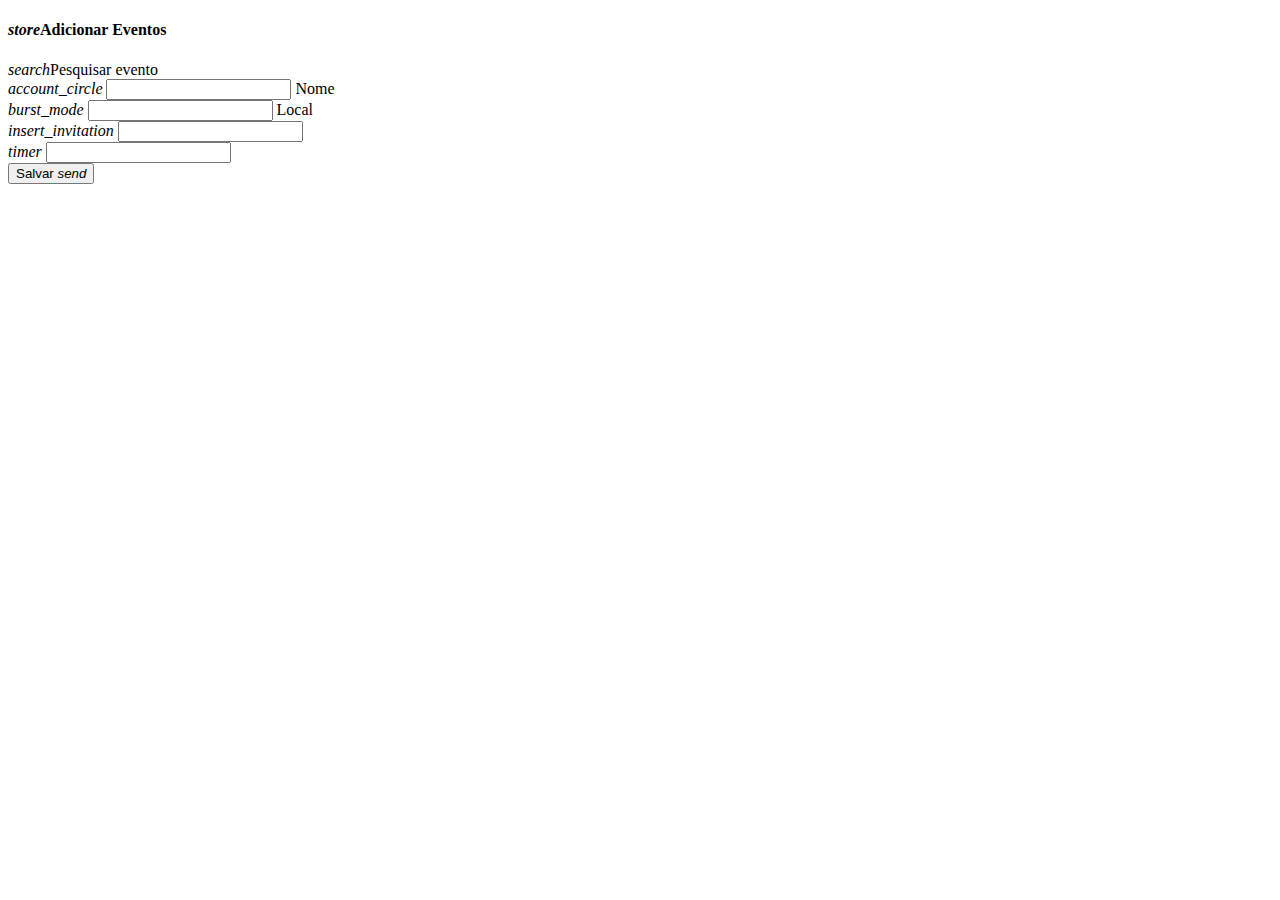
==== src/main/resources/templates/evento/CadastroEvento.html @ 21835182 "meu primeiro commit" ====
<!DOCTYPE html>
<html xmlns="http://www.w3.org/1999/xhtml"
	  xmlns:th="http://www.thymeleaf.org"
	  xmlns:layout="http://www.ultraq.net.nz/thymeleaf/layout"
	  layout:decorator="/layout/LayoutPadrao">

<head>
   <title>Cadastro de Eventos</title>
</head>



<section layout:fragment="conteudo">


   <div class="row">
		
		
	<form class="col s12" method="post">

    <h4><i class="material-icons">store</i>Adicionar Eventos</h4>
    <a class="waves-effect waves-light btn" th:href="@{/eventos}"><i class="material-icons left">search</i>Pesquisar evento</a>
 
			<div class="row">

				<div class="input-field col s6">
                   <i class="material-icons prefix">account_circle</i>
					<input id="nome" type="text" class="validate"/> 
						<label for="nome">Nome</label>
				</div>

				<div class="input-field col s6">
				<i class="material-icons prefix">burst_mode</i>
					<input  id="local" type="text" class="validate"/> 
					<label for="local">Local</label>
				</div>
				
			</div>


			<div class="row">
				<div class="input-field col s6">
				<i class="material-icons prefix">insert_invitation</i>
					<input  id="data" type="text" class="datepicker"/> 
				</div>
			</div>

	
			<div class="row">
				<div class="input-field col s6">
				    <i class="material-icons prefix">timer</i>
					<input id="horario" type="text" class="timepicker"/> 
					
				</div>
			</div>

			<button class="btn waves-effect waves-light" type="submit" name="action">
				Salvar <i class="material-icons right">send</i>
			</button>

		</form>

		</div><!-- Fim da TAG -->



	 

</section>

</html>
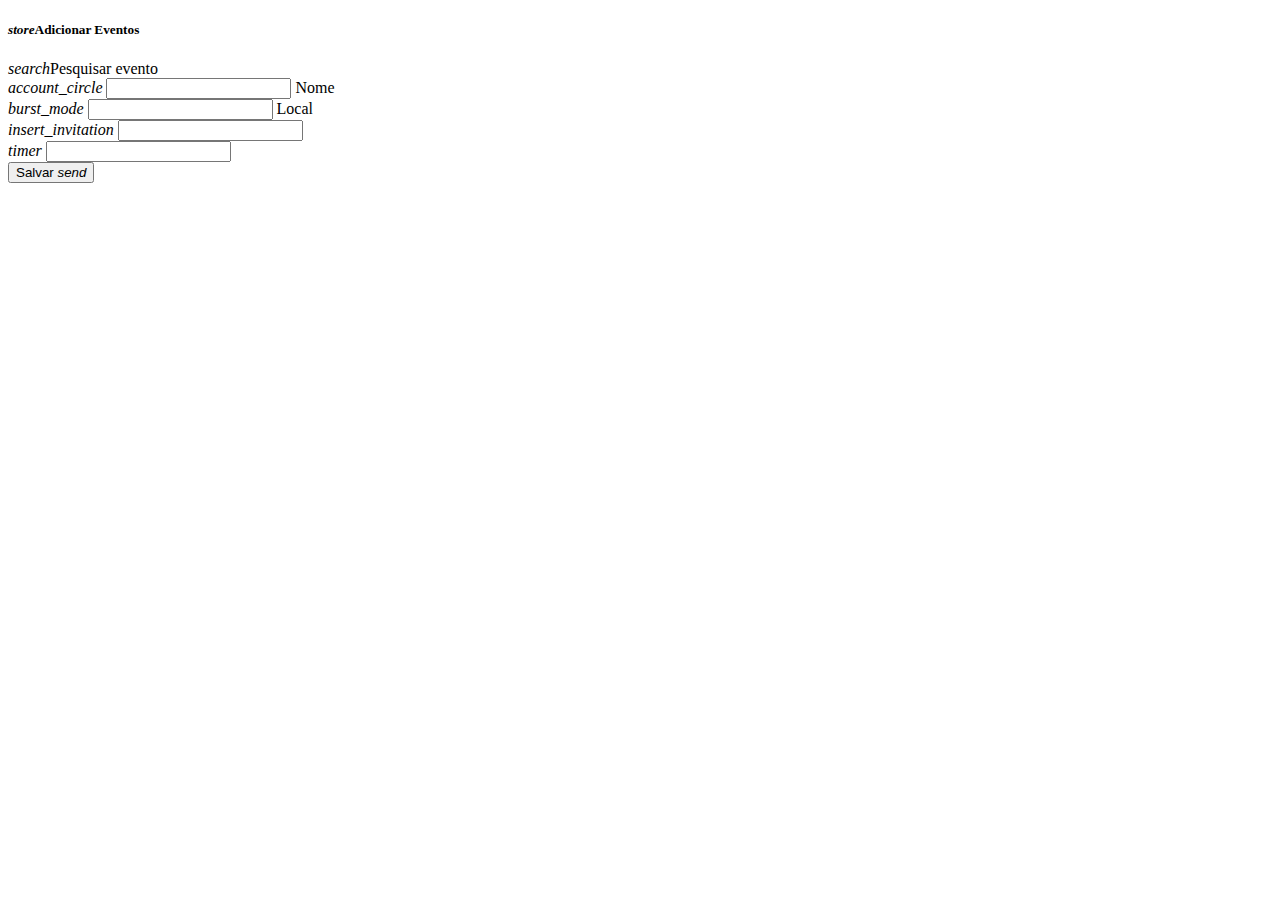
==== commit 9a5040ad: "atualizando aplicação" ====
--- a/src/main/resources/templates/evento/CadastroEvento.html
+++ b/src/main/resources/templates/evento/CadastroEvento.html
@@ -18,8 +18,9 @@
 		
 	<form class="col s12" method="post">
 
-    <h4><i class="material-icons">store</i>Adicionar Eventos</h4>
-    <a class="waves-effect waves-light btn" th:href="@{/eventos}"><i class="material-icons left">search</i>Pesquisar evento</a>
+    <h5><i class="material-icons">store</i>Adicionar Eventos</h5>
+    
+    <a class="waves-effect waves-light btn" th:href="@{/evento/eventos}"><i class="material-icons left">search</i>Pesquisar evento</a>
  
 			<div class="row">
 
